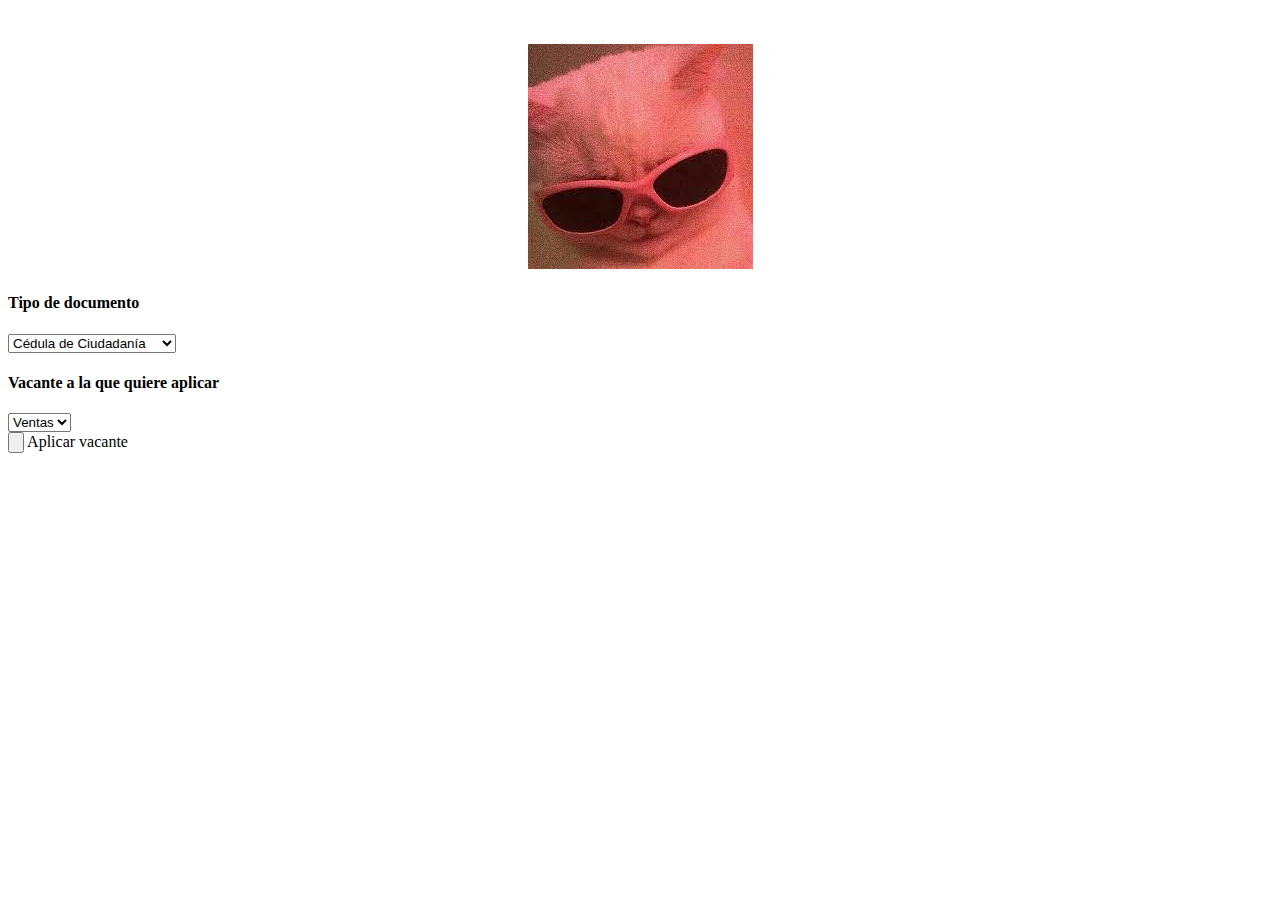
==== Turing/hojadvida.html @ d2f88abe "Add files via upload" ====
<!--Ej. hoja de vida-->
<!DOCTYPE html>
<html>
    <head>
    </head>
    <body>
        <br><br>
        <div class="icono" style="text-align:center;">
            <img src="fotodeperfil.jpeg"> 
        </div>

        <div> <!-- No se que hace el div-->
            <form method="get">
                <h4>Tipo de documento</h4> <!--tipo de documento-->
                <select name="Tipo de documento" id="d.i">
                        <option selected value="C.C">Cédula de Ciudadanía</option>
                        <option value="C.E">Cédula de Extranjería</option>
                        <option value="D.I">Documento de Identidad</option>
                        <option value="otro">Otro</option>
                </select>
            </form> 
            




            <form method="get">
                <h4>Vacante a la que quiere aplicar</h4> <!--Vacante-->
                <select name="Tipo de documento" id="d.i">
                        <option selected value="ventas">Ventas</option>
                        <option value=""></option>
                        <option value=""></option>
                        <option value="otro">Otro</option>
                </select>
            </form> 


            <form method="get">
                <input type="button"> Aplicar vacante <!--Boton del final-->
            </form>

            

        </div>
    </body>
</html>
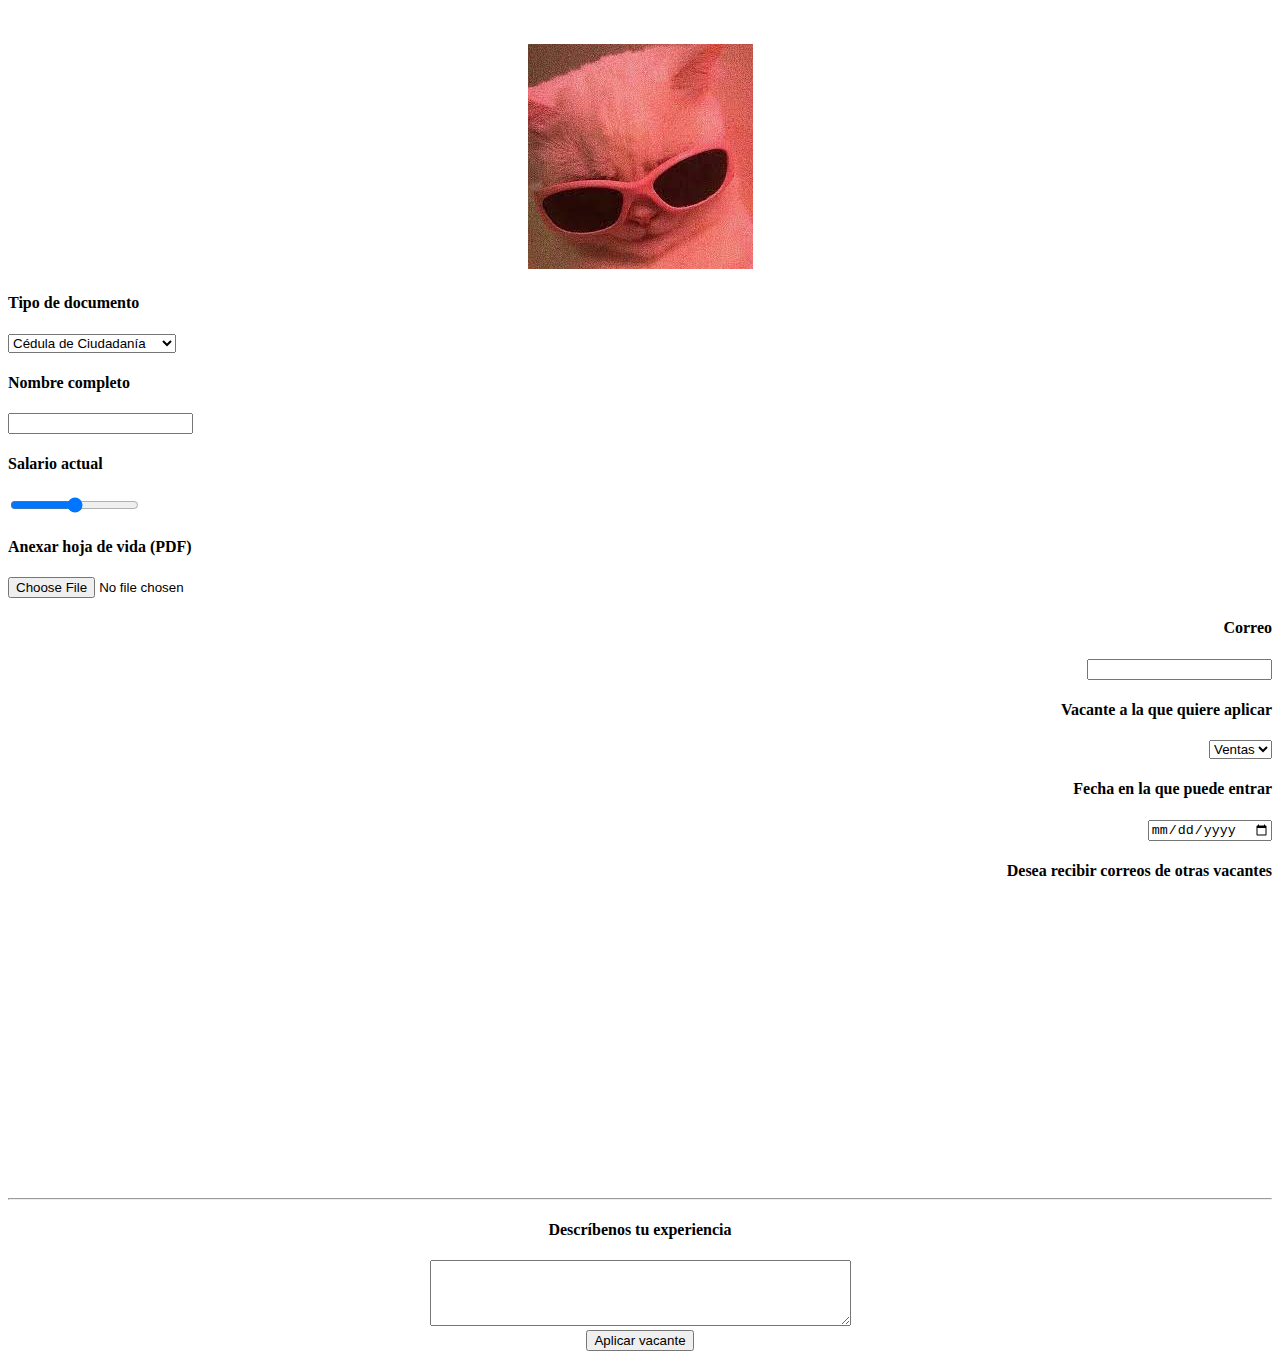
==== commit 758b6e1a: "Update hojadvida.html" ====
--- a/Turing/hojadvida.html
+++ b/Turing/hojadvida.html
@@ -5,11 +5,11 @@
     </head>
     <body>
         <br><br>
-        <div class="icono" style="text-align:center;">
+        <div class="icono" style="text-align:center;"> <!--foto-->
             <img src="fotodeperfil.jpeg"> 
         </div>
 
-        <div> <!-- No se que hace el div-->
+        <div style="text-align:left;">
             <form method="get">
                 <h4>Tipo de documento</h4> <!--tipo de documento-->
                 <select name="Tipo de documento" id="d.i">
@@ -18,13 +18,24 @@
                         <option value="D.I">Documento de Identidad</option>
                         <option value="otro">Otro</option>
                 </select>
+
+                <h4>Nombre completo</h4> <!--nombre-->
+                <input type="text">
+
+                <h4>Salario actual</h4> <!--salario-->
+                <input type="range">
+
+                <h4>Anexar hoja de vida (PDF)</h4> <!--hoja de vida-->
+                <input type="file">
+
             </form> 
-            
+        </div>
 
+        <div style="text-align:right;">
+            <form method="get">
+                <h4>Correo</h4> <!--correo-->
+                <input type="email">
 
-
-
-            <form method="get">
                 <h4>Vacante a la que quiere aplicar</h4> <!--Vacante-->
                 <select name="Tipo de documento" id="d.i">
                         <option selected value="ventas">Ventas</option>
@@ -32,15 +43,25 @@
                         <option value=""></option>
                         <option value="otro">Otro</option>
                 </select>
+
+                <h4>Fecha en la que puede entrar</h4> <!--Fecha-->
+                <input type="date">
+
+                <h4>Desea recibir correos de otras vacantes</h4>
+                <!-- boton slide-->
             </form> 
+        </div>
+        <br><br><br><br><br><br><br><br><br><br><br><br><br><br><br><br>
+        <div style="text-align:center;">
+            <hr>
+            <form method="get">
+                <h4>Descríbenos tu experiencia</h4>
+                <textarea rows="4" cols="50">
+                </textarea>
 
-
-            <form method="get">
-                <input type="button"> Aplicar vacante <!--Boton del final-->
             </form>
-
-            
-
-        </div>
+            <button type="button" onclick="alert('Aplicado')">Aplicar vacante</button> <!--Boton del final-->
+        </div>     
+       
     </body>
-</html>+</html>
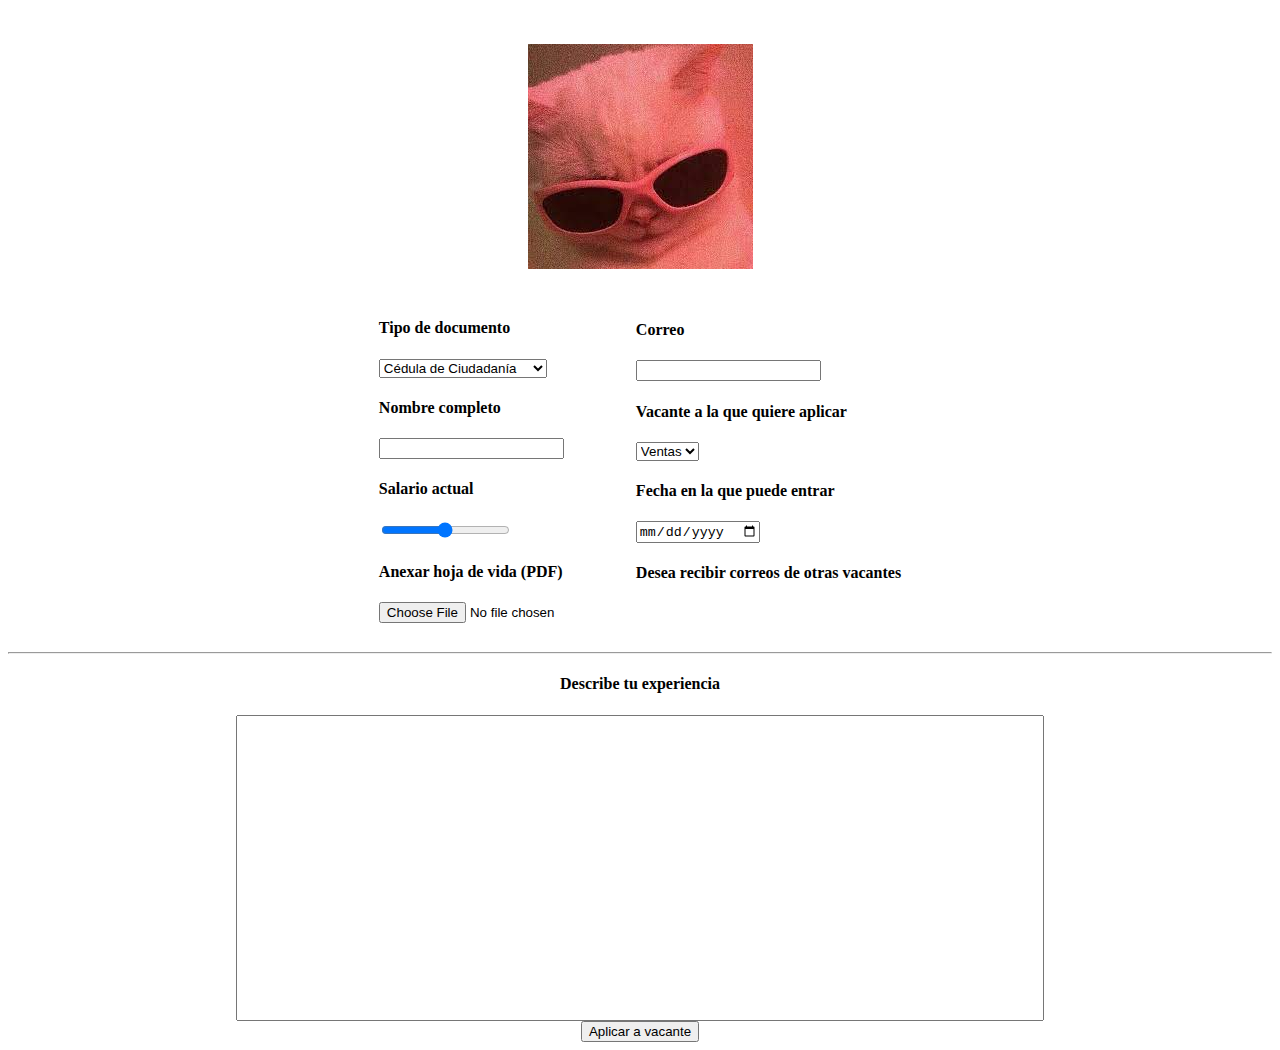
==== commit af183a6a: "Update hojadvida.html" ====
--- a/Turing/hojadvida.html
+++ b/Turing/hojadvida.html
@@ -2,6 +2,7 @@
 <!DOCTYPE html>
 <html>
     <head>
+        
     </head>
     <body>
         <br><br>
@@ -9,8 +10,14 @@
             <img src="fotodeperfil.jpeg"> 
         </div>
 
-        <div style="text-align:left;">
-            <form method="get">
+        <table style="margin-left:auto;margin-right:auto;">
+            <tr>
+              <th></th>
+              <th></th>
+            </tr>
+            <tr>
+              <td><form method="get">
+                <br>
                 <h4>Tipo de documento</h4> <!--tipo de documento-->
                 <select name="Tipo de documento" id="d.i">
                         <option selected value="C.C">Cédula de Ciudadanía</option>
@@ -18,24 +25,25 @@
                         <option value="D.I">Documento de Identidad</option>
                         <option value="otro">Otro</option>
                 </select>
-
+                
+                <br>
                 <h4>Nombre completo</h4> <!--nombre-->
                 <input type="text">
 
+                <br>
                 <h4>Salario actual</h4> <!--salario-->
                 <input type="range">
+                
+                <br>
+                <h4>Anexar hoja de vida (PDF)</h4> <!--hoja de vida-->
+                <input type="file"></td>
 
-                <h4>Anexar hoja de vida (PDF)</h4> <!--hoja de vida-->
-                <input type="file">
 
-            </form> 
-        </div>
-
-        <div style="text-align:right;">
-            <form method="get">
+              <td><form method="get">
                 <h4>Correo</h4> <!--correo-->
                 <input type="email">
 
+                <br>
                 <h4>Vacante a la que quiere aplicar</h4> <!--Vacante-->
                 <select name="Tipo de documento" id="d.i">
                         <option selected value="ventas">Ventas</option>
@@ -44,24 +52,26 @@
                         <option value="otro">Otro</option>
                 </select>
 
+                <br>
                 <h4>Fecha en la que puede entrar</h4> <!--Fecha-->
                 <input type="date">
 
+                <br>
                 <h4>Desea recibir correos de otras vacantes</h4>
                 <!-- boton slide-->
-            </form> 
-        </div>
-        <br><br><br><br><br><br><br><br><br><br><br><br><br><br><br><br>
-        <div style="text-align:center;">
+            </form></td>
+            </tr>
+          </table>
+          <br>
+          <div style="text-align: center;">
             <hr>
-            <form method="get">
-                <h4>Descríbenos tu experiencia</h4>
-                <textarea rows="4" cols="50">
-                </textarea>
-
-            </form>
-            <button type="button" onclick="alert('Aplicado')">Aplicar vacante</button> <!--Boton del final-->
-        </div>     
+            <h4>Describe tu experiencia</h4>
+            <input type="text" style="width:800px; height:300px;">
+            <br>
+            <button type="button" onclick="alert('Aplicado')">Aplicar a vacante</button> <!--Boton del final-->
+          </div>
+            
+             
        
     </body>
 </html>
